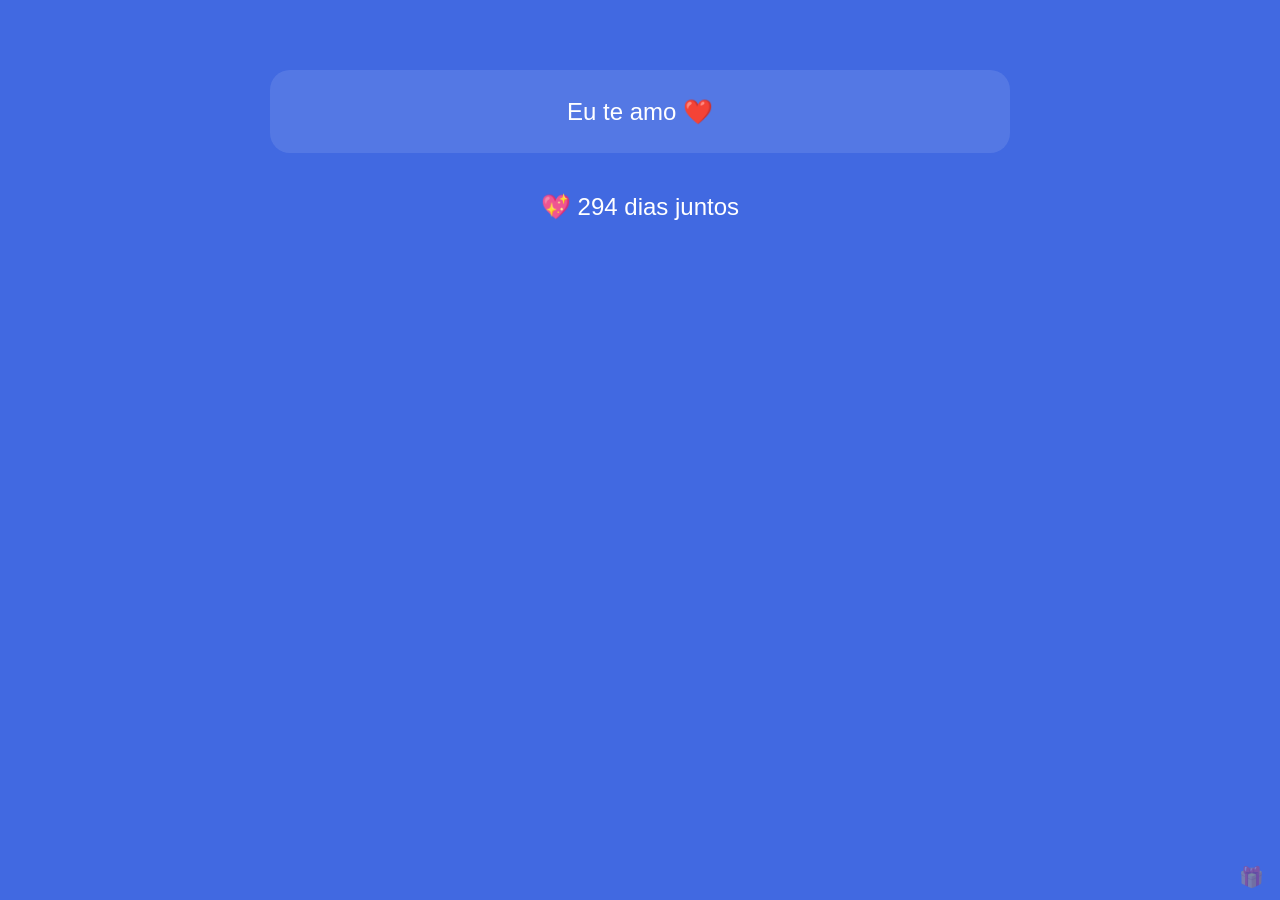
==== final.html @ daee136f "Add files via upload" ====
<!DOCTYPE html><html lang='pt-BR'><head><meta charset='UTF-8'><title>❤️</title><style>body{margin:0;background:#4169E1;font-family:Arial;color:white;text-align:center;overflow-x:hidden;overflow-y:auto;} .container{padding:30px;margin-bottom:100px;} .texto{font-size:24px;line-height:1.8;max-width:700px;margin:40px auto;padding:20px;background: rgba(255,255,255,0.1);border-radius:20px;text-align:center;} #contador{font-size:24px;margin-top:25px;} #secreto{position:fixed;bottom:10px;right:10px;background:transparent;border:none;font-size:20px;opacity:0.3;}</style></head><body><div class='container'><p id='texto' class='texto'></p><div id='contador'></div></div><button id='secreto' onclick='irMusica()'>🎁</button><script>const mensagem='Eu te amo ❤️';let i=0;function digitar(){if(i<mensagem.length){document.getElementById('texto').innerHTML+=mensagem.charAt(i);i++;setTimeout(digitar,30);}}digitar();const dataInicio=new Date('2026-02-15');function atualizarContador(){const agora=new Date();const diff=agora-dataInicio;const dias=Math.floor(diff/(1000*60*60*24));document.getElementById('contador').innerHTML='💖 '+dias+' dias juntos';}setInterval(atualizarContador,1000);function irMusica(){window.location.href='musica.html';}</script></body></html>
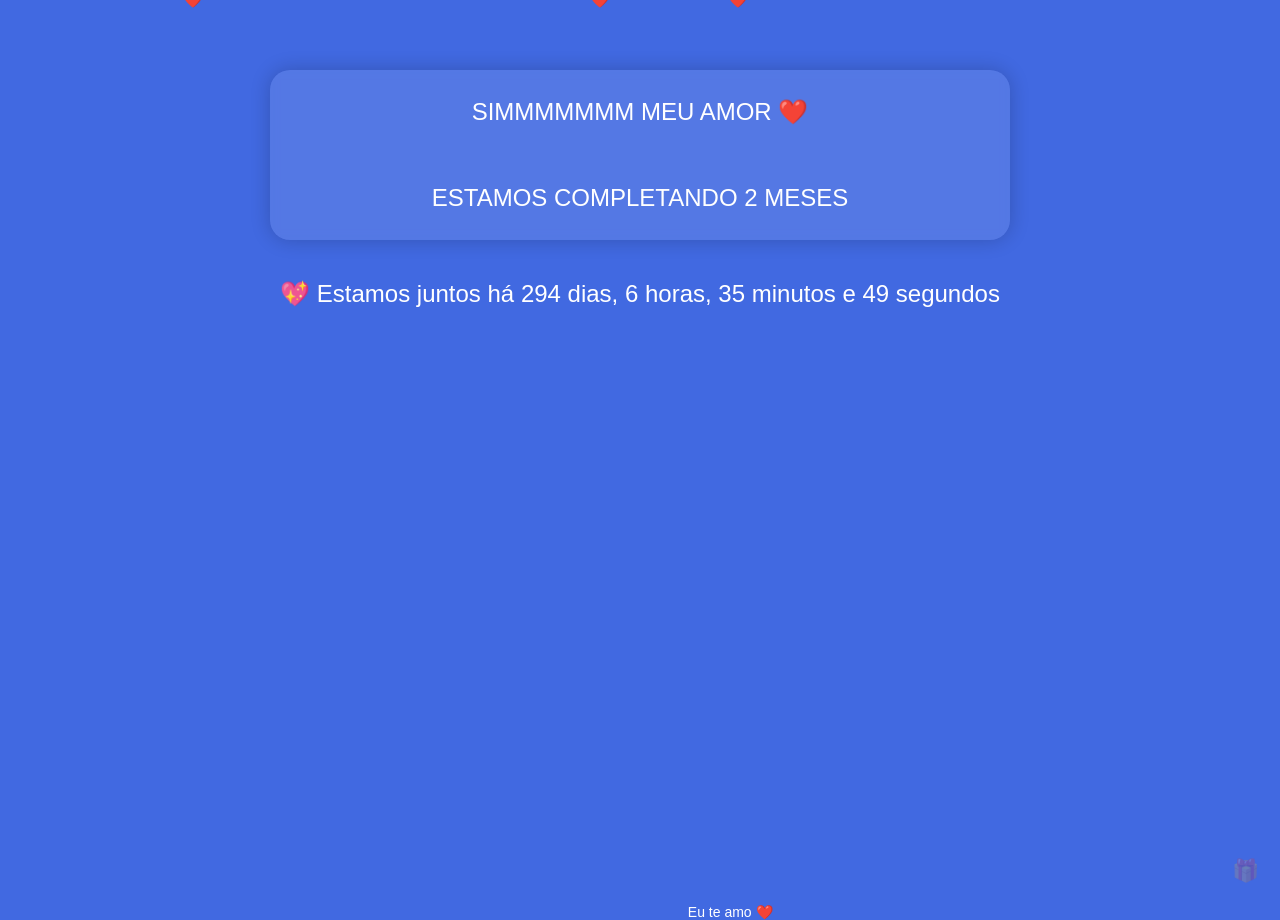
==== commit 6a8e4373: "Update final.html" ====
--- a/final.html
+++ b/final.html
@@ -1 +1,211 @@
-<!DOCTYPE html><html lang='pt-BR'><head><meta charset='UTF-8'><title>❤️</title><style>body{margin:0;background:#4169E1;font-family:Arial;color:white;text-align:center;overflow-x:hidden;overflow-y:auto;} .container{padding:30px;margin-bottom:100px;} .texto{font-size:24px;line-height:1.8;max-width:700px;margin:40px auto;padding:20px;background: rgba(255,255,255,0.1);border-radius:20px;text-align:center;} #contador{font-size:24px;margin-top:25px;} #secreto{position:fixed;bottom:10px;right:10px;background:transparent;border:none;font-size:20px;opacity:0.3;}</style></head><body><div class='container'><p id='texto' class='texto'></p><div id='contador'></div></div><button id='secreto' onclick='irMusica()'>🎁</button><script>const mensagem='Eu te amo ❤️';let i=0;function digitar(){if(i<mensagem.length){document.getElementById('texto').innerHTML+=mensagem.charAt(i);i++;setTimeout(digitar,30);}}digitar();const dataInicio=new Date('2026-02-15');function atualizarContador(){const agora=new Date();const diff=agora-dataInicio;const dias=Math.floor(diff/(1000*60*60*24));document.getElementById('contador').innerHTML='💖 '+dias+' dias juntos';}setInterval(atualizarContador,1000);function irMusica(){window.location.href='musica.html';}</script></body></html>+<!DOCTYPE html>
+<html lang="pt-BR">
+<head>
+<meta charset="UTF-8">
+<title>❤️</title>
+
+<style>
+
+body{
+margin:0;
+background:#4169E1;
+font-family:Arial;
+color:white;
+text-align:center;
+overflow-x:hidden;
+overflow-y:auto;
+}
+
+.container{
+padding:30px;
+margin-bottom:120px;
+}
+
+.texto{
+font-size:24px;
+line-height:1.8;
+max-width:700px;
+margin:40px auto;
+padding:20px;
+
+background: rgba(255,255,255,0.1);
+border-radius:20px;
+
+text-align:center;
+
+box-shadow: 0 0 20px rgba(0,0,0,0.2);
+backdrop-filter: blur(5px);
+}
+
+#contador{
+font-size:24px;
+margin-top:25px;
+}
+
+/* ❤️ corações */
+.coracao{
+position:absolute;
+top:-10px;
+animation:cair linear infinite;
+}
+
+@keyframes cair{
+0%{transform:translateY(0);}
+100%{transform:translateY(100vh);}
+}
+
+/* 💌 subindo */
+.amor{
+position:absolute;
+bottom:-20px;
+font-size:14px;
+animation:subir linear infinite;
+}
+
+@keyframes subir{
+0%{transform:translateY(0);}
+100%{transform:translateY(-110vh);}
+}
+
+/* 🎁 botão secreto */
+#secreto{
+position:fixed;
+bottom:15px;
+right:15px;
+background:transparent;
+border:none;
+font-size:22px;
+opacity:0.2;
+}
+
+</style>
+</head>
+
+<body>
+
+<div class="container">
+
+<p id="texto" class="texto"></p>
+
+<div id="contador"></div>
+
+</div>
+
+<!-- botão secreto -->
+<button id="secreto" onclick="irMusica()">🎁</button>
+
+<script>
+
+// 💬 TEXTO EM FORMATO CARTA
+const mensagem = `SIMMMMMMM MEU AMOR ❤️
+
+ESTAMOS COMPLETANDO 2 MESES JUNTOS...
+
+E ESTOU SUPER FELIZ, DE VERDADE.
+
+VOCÊ FOI A MELHOR COISA QUE ACONTECEU NA MINHA VIDA.
+
+DESDE QUE TE CONHECI, MINHA VIDA MUDOU MUITO, PRA MELHOR.
+
+E DESDE ENTÃO VENHO SENDO FELIZ DIARIAMENTE...
+
+EU DOU SORRISINHOS BOBOS QUANDO PENSO EM VC, É AUTOMÁTICO 💭
+
+VOCÊ É PERFEITA MEU AMOR...
+
+AMO CADA PEDACINHO SEU ❤️
+
+VOCÊ É FORTE, CORAJOSA...
+
+E MUITOOOO LINDAAAAAAA 😍
+
+MARAVILHOSAAAAAAAA...
+
+E SUPER FOFINHA 🥺
+
+AMO SEU OLHINHO, SUA BOCA...
+
+AMO TUDO EM VOCÊ 💖
+
+NUNCA VOU ME ARREPENDER DE TER TE CONHECIDO.
+
+ESPERO QUE A GENTE DÊ CERTO, DE VERDADE 🙏
+
+ORO TODOS OS DIAS PARA DEUS TE PROTEGER E TE DAR SAÚDE.
+
+E QUE UM DIA A GENTE POSSA VIVER JUNTOS 💑
+
+EU TE AMOOOOOOO MUITO MEU AMOR...
+
+COM TODA MINHA ALMA 💗
+
+INFINITAMENTE 💗💗`;
+
+// ⌨️ efeito digitando
+let i = 0;
+function digitar(){
+if(i < mensagem.length){
+document.getElementById("texto").innerHTML += mensagem.charAt(i) === "\n" ? "<br>" : mensagem.charAt(i);
+i++;
+setTimeout(digitar, 25);
+}
+}
+digitar();
+
+
+// ⏱️ CONTADOR (ALTERA A DATA AQUI)
+const dataInicio = new Date("2026-02-15 00:00:00");
+
+function atualizarContador(){
+const agora = new Date();
+const diff = agora - dataInicio;
+
+const dias = Math.floor(diff / (1000 * 60 * 60 * 24));
+const horas = Math.floor((diff / (1000 * 60 * 60)) % 24);
+const minutos = Math.floor((diff / (1000 * 60)) % 60);
+const segundos = Math.floor((diff / 1000) % 60);
+
+document.getElementById("contador").innerHTML =
+`💖 Estamos juntos há ${dias} dias, ${horas} horas, ${minutos} minutos e ${segundos} segundos`;
+}
+
+setInterval(atualizarContador, 1000);
+
+
+// ❤️ corações caindo (otimizado)
+setInterval(()=>{
+let coracao = document.createElement("div");
+coracao.classList.add("coracao");
+coracao.innerHTML = "❤️";
+coracao.style.left = Math.random() * 100 + "vw";
+coracao.style.animationDuration = (4 + Math.random()*4) + "s";
+document.body.appendChild(coracao);
+
+setTimeout(()=>{coracao.remove();}, 8000);
+
+}, 400);
+
+
+// 💌 eu te amo subindo
+setInterval(()=>{
+let amor = document.createElement("div");
+amor.classList.add("amor");
+amor.innerHTML = "Eu te amo ❤️";
+amor.style.left = Math.random() * 100 + "vw";
+amor.style.animationDuration = (5 + Math.random()*5) + "s";
+document.body.appendChild(amor);
+
+setTimeout(()=>{amor.remove();}, 10000);
+
+}, 700);
+
+
+// 🎁 botão secreto
+function irMusica(){
+window.location.href = "musica.html";
+}
+
+</script>
+
+</body>
+</html>
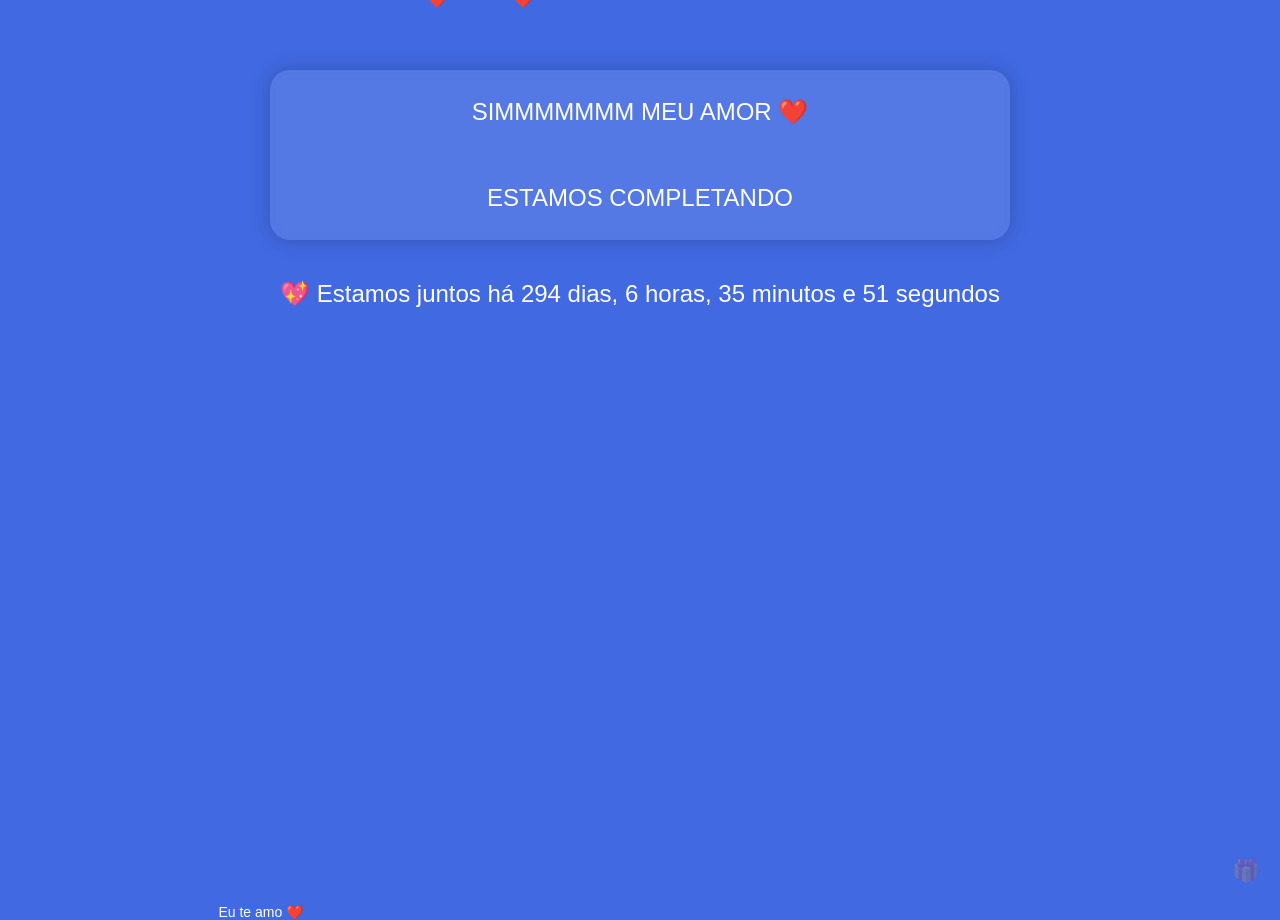
==== commit 39ed7c75: "Update final.html" ====
--- a/final.html
+++ b/final.html
@@ -139,7 +139,11 @@
 
 COM TODA MINHA ALMA 💗
 
-INFINITAMENTE 💗💗`;
+INFINITAMENTE 💗💗
+
+PRA SEMPREEEEEEE MEU AMOR💗💗💗
+
+NÃO ESQUEÇA DISSO💗🫶🏼`;
 
 // ⌨️ efeito digitando
 let i = 0;
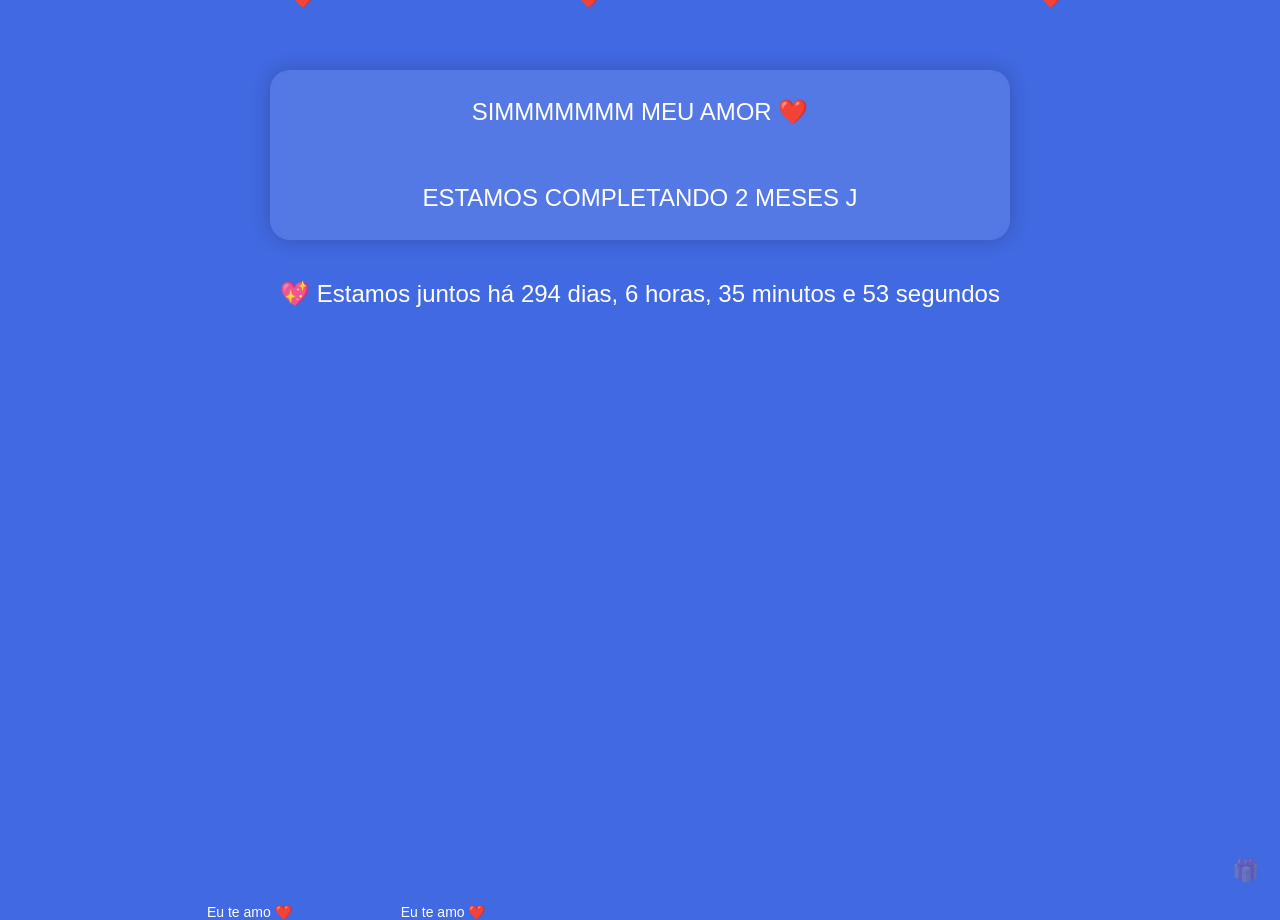
==== commit 68bb6510: "Add affectionate messages and reminders in final.html" ====
--- a/final.html
+++ b/final.html
@@ -127,6 +127,12 @@
 
 AMO TUDO EM VOCÊ 💖
 
+AMO QUANDO VC COMPARTILHA SEU DIA CMG
+
+AMO TUDOOOO QUE VC FAZ MEU AMOOOR, TUDOOOOO
+
+OBGDUU POR SER ESSA PESSOA MARAVILHOSA 
+
 NUNCA VOU ME ARREPENDER DE TER TE CONHECIDO.
 
 ESPERO QUE A GENTE DÊ CERTO, DE VERDADE 🙏
@@ -143,7 +149,11 @@
 
 PRA SEMPREEEEEEE MEU AMOR💗💗💗
 
-NÃO ESQUEÇA DISSO💗🫶🏼`;
+NÃO ESQUEÇA DISSO💗🫶🏼
+
+E NÃO ESQUECE DE BEBER ÁGUA MEU AMOOR
+
+E SE ESQUECER EU TE LEMBROOO, C CUIDA MEU AMOOR`;
 
 // ⌨️ efeito digitando
 let i = 0;
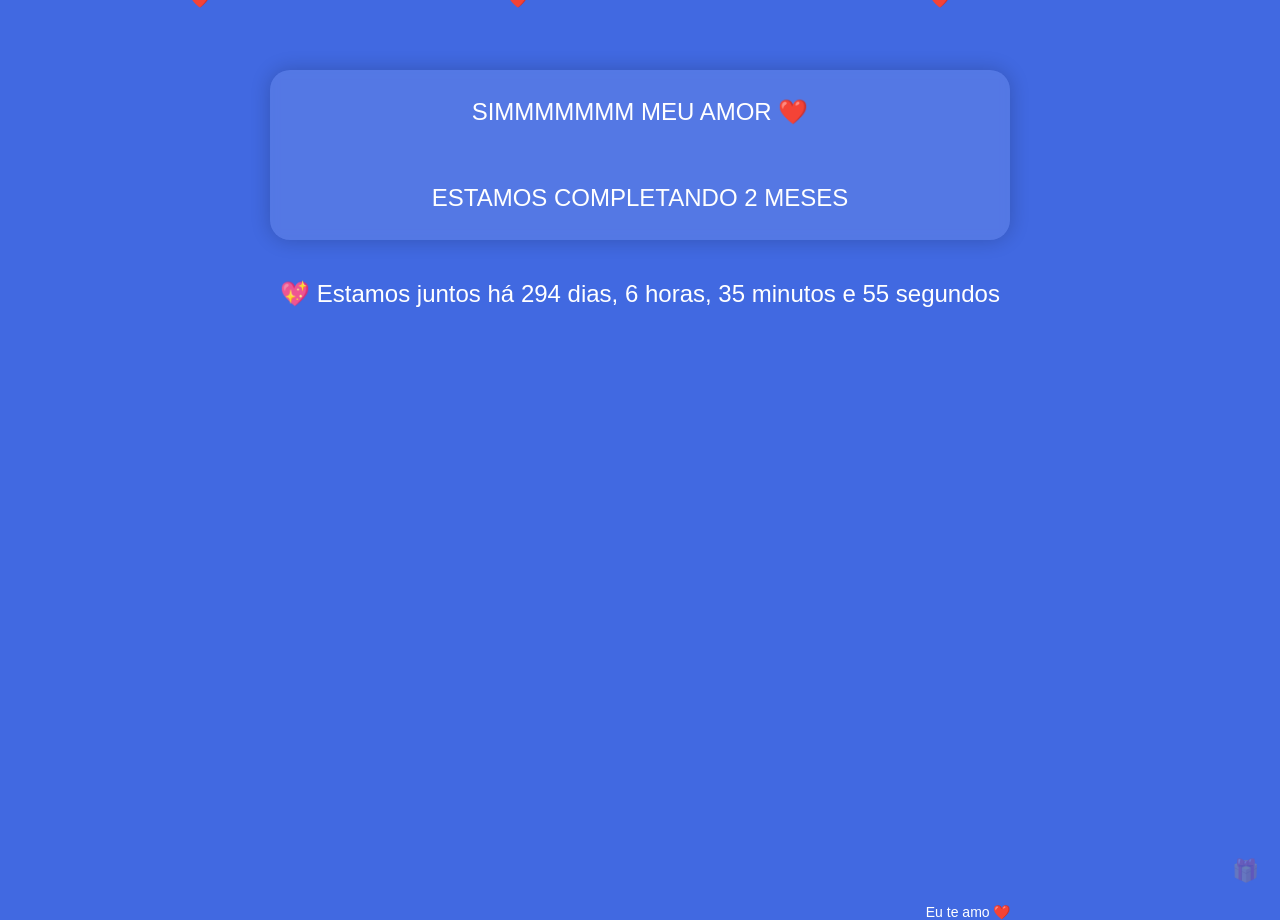
==== commit 35878504: "Update final.html" ====
--- a/final.html
+++ b/final.html
@@ -109,7 +109,17 @@
 
 E DESDE ENTÃO VENHO SENDO FELIZ DIARIAMENTE...
 
+MESMO ATRAVÉS DE UMA TELA, SOU MUITO FELIR POR TER VC MEU AMOR❤️
+
+MEU DIA JA FICA PERFEITO QUANDO RECEBO UMA MENSAGEM SUA MEU AMOR
+
+ALEGRA 100% A MINHA VIDA DE UM JEITO INEXPLICÁVEL
+
 EU DOU SORRISINHOS BOBOS QUANDO PENSO EM VC, É AUTOMÁTICO 💭
+
+EU COMEÇO A CHORAR QUANDO PENSO NK FUTURO E IMAGINO SEM VC
+
+EU REALMENTE QUERO QUE SEJA VC MEU AMOR, DE VERDADE🥺
 
 VOCÊ É PERFEITA MEU AMOR...
 
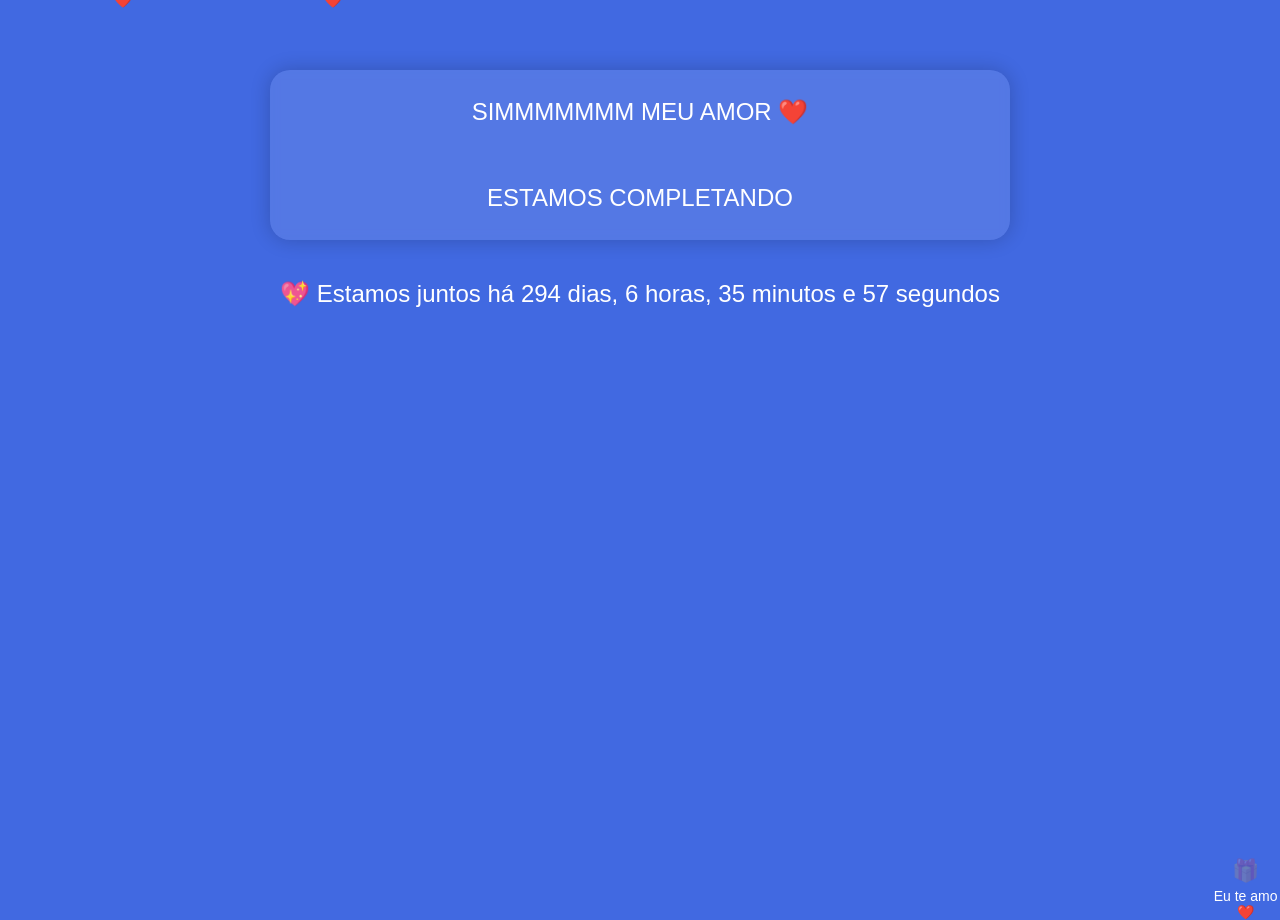
==== commit 504892fc: "Add affectionate messages in final.html" ====
--- a/final.html
+++ b/final.html
@@ -115,6 +115,16 @@
 
 ALEGRA 100% A MINHA VIDA DE UM JEITO INEXPLICÁVEL
 
+EU TE AMO MUITOO MEU AMOR, VC FOI A MINHA MELHOR ESCOLHA🥺💗
+
+TÔ DANDO O MEU MÁXIMO PARA VC MEU AMOR
+
+AS VEZES NÃO SEI ME EXPRESSAR DIREITO
+
+MAIS DOU O MEU MÁXIMO POR VOCÊ MEU AMOR🥺
+
+E SEMPRE VOU TENTAR MELHORAR CADA VEZ MAIS POR VC MEU BB
+
 EU DOU SORRISINHOS BOBOS QUANDO PENSO EM VC, É AUTOMÁTICO 💭
 
 EU COMEÇO A CHORAR QUANDO PENSO NK FUTURO E IMAGINO SEM VC
@@ -123,7 +133,7 @@
 
 VOCÊ É PERFEITA MEU AMOR...
 
-AMO CADA PEDACINHO SEU ❤️
+VC É A PESSOA MAIS INCRÍVEL QUE JA ENTROU NA MINHA VIDA💗
 
 VOCÊ É FORTE, CORAJOSA...
 
@@ -134,6 +144,8 @@
 E SUPER FOFINHA 🥺
 
 AMO SEU OLHINHO, SUA BOCA...
+
+AMO CADA PEDACINHO SEU💗
 
 AMO TUDO EM VOCÊ 💖
 
